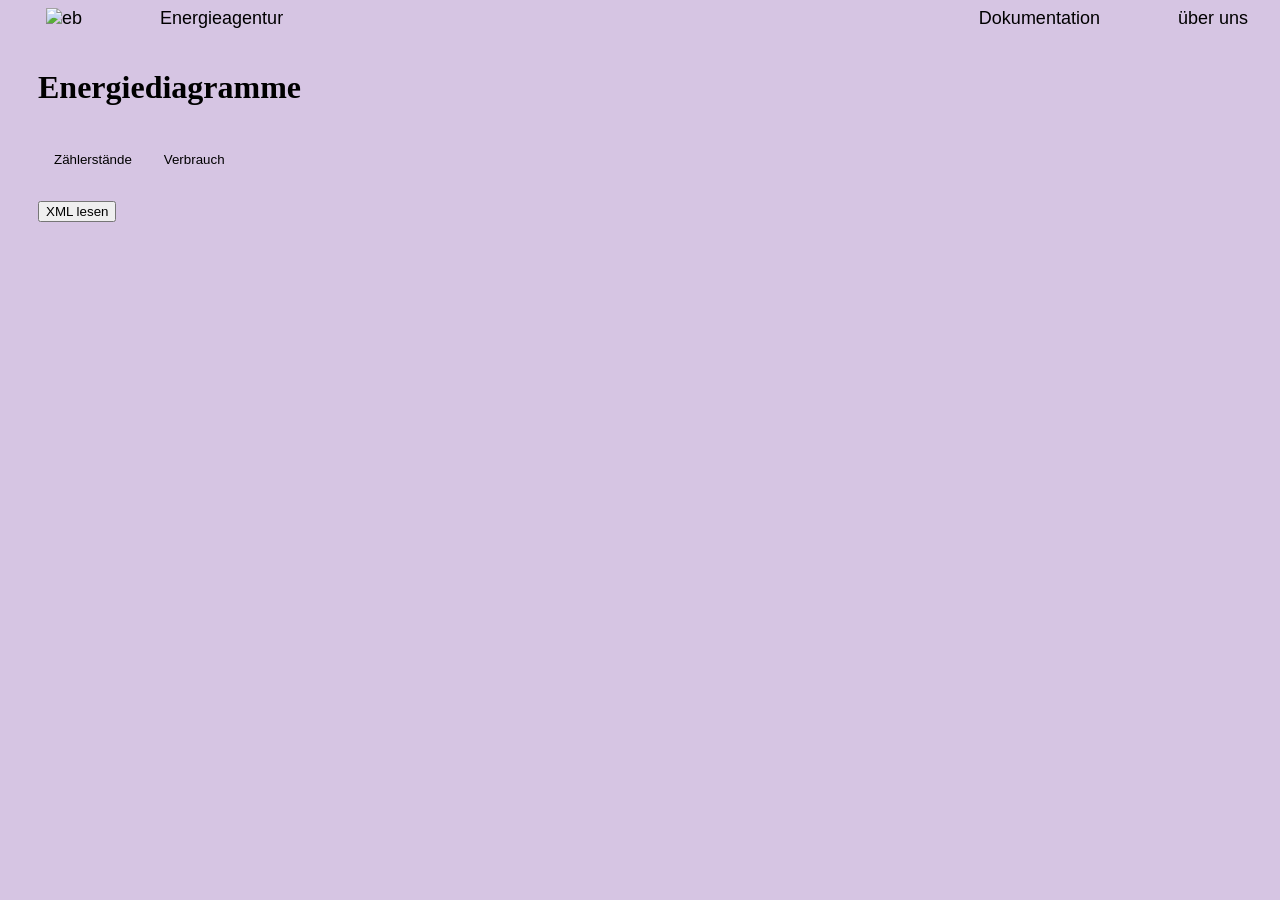
==== index.html @ 67af6f87 "Merge branch 'main' of ava into frontend-one-xml" ====
<!DOCTYPE html>
<html lang="de">
<head>
    <meta charset="UTF-8">
    <meta name="viewport" content="width=device-width, initial-scale=1.0">
    <title>M306 Projekt Gruppe C</title>
    <link rel="stylesheet" href="styles.css">
    <script src="/src/index.js"></script>
    <script src="/src/convertToCSV.js"></script>
    <script src="/src/convertToAdditiveData.js"></script>
    <script src="/src/convertToData.js"></script>
    <script src="/src/graphify.js"></script>
    <script src="https://cdn.plot.ly/plotly-latest.min.js"></script>
    <script>
    function openGraph(evt, graphName) {

        var i, tabcontent, tabutton;


        tabcontent = document.getElementsByClassName("tabcontent");
        for (i = 0; i < tabcontent.length; i++) {
            tabcontent[i].style.display = "none";
        }


        tabutton = document.getElementsByClassName("tabutton");
        for (i = 0; i < tabutton.length; i++) {
            tabutton[i].className = tabutton[i].className.replace(" active", "");
        }


        document.getElementById(graphName).style.display = "block";
        evt.currentTarget.className += " active";
        }
    </script>
</head>
<body>
    <div class="grid-container">
        <div class="item1">
            <ul>
                <li class="logo"><img src="images/logo.jpg" alt="eb"></li>
                <li class="logo">Energieagentur</li>
                <li class="menu">über uns</li>
                <li class="menu">Dokumentation</li>
            </ul>
        </div>
        <div class="item2">
        <h1>Energiediagramme</h1>
        </div>
        <div class="tab">
            <button class="tabutton" onclick="openGraph(event, zählerstände)">Zählerstände</button>
            <button class="tabutton" onclick="openGraph(event, verbrauch)">Verbrauch</button>
        </div>
        <div id="graph" class="tabcontent"></div>
        <div id="graph" class="tabcontent">
            <button class="btn btn-light" onclick="readXML()">XML lesen</button>
        </div>
    </div>
</body>
</html>
---- styles.css ----
ul {
    list-style-type: none;
    margin: 0;
    padding: 0;
    position: fixed;
    width: 100%;
    top: 0;
    overflow: hidden;
    font-family: 'Gill Sans', 'Gill Sans MT', Calibri, 'Trebuchet MS', sans-serif;
    font-size: large;
}

li {
    display: block;
    padding: 8px;
    padding-right: 70px;
}

body {
    background-color: #d6c5e3;
}

img {
    height: 50px;
}

.menu {
    float: right;
}

.logo {
    float: left;
}

.item1 {
    grid-area: header;
}

.item2 {
    grid-area: title;
}

.item3 {
    grid-area: main;
    background-color: white;
}

.grid-container {
    display: grid;
    grid-template-areas: 
        'header'
        'title'
        'main';
    gap: 10px;
    padding: 30px;
}

.tab {
    overflow: hidden;
  }

.tab button {
    background-color: #d6c5e3;
    float: left;
    border: none;
    outline: none;
    cursor: pointer;
    padding: 14px 16px;
    transition: 0.3s;
  }
  
.tab button.active {
    background-color: white;
  }

.tab button :hover {
    background-color: beige;
}
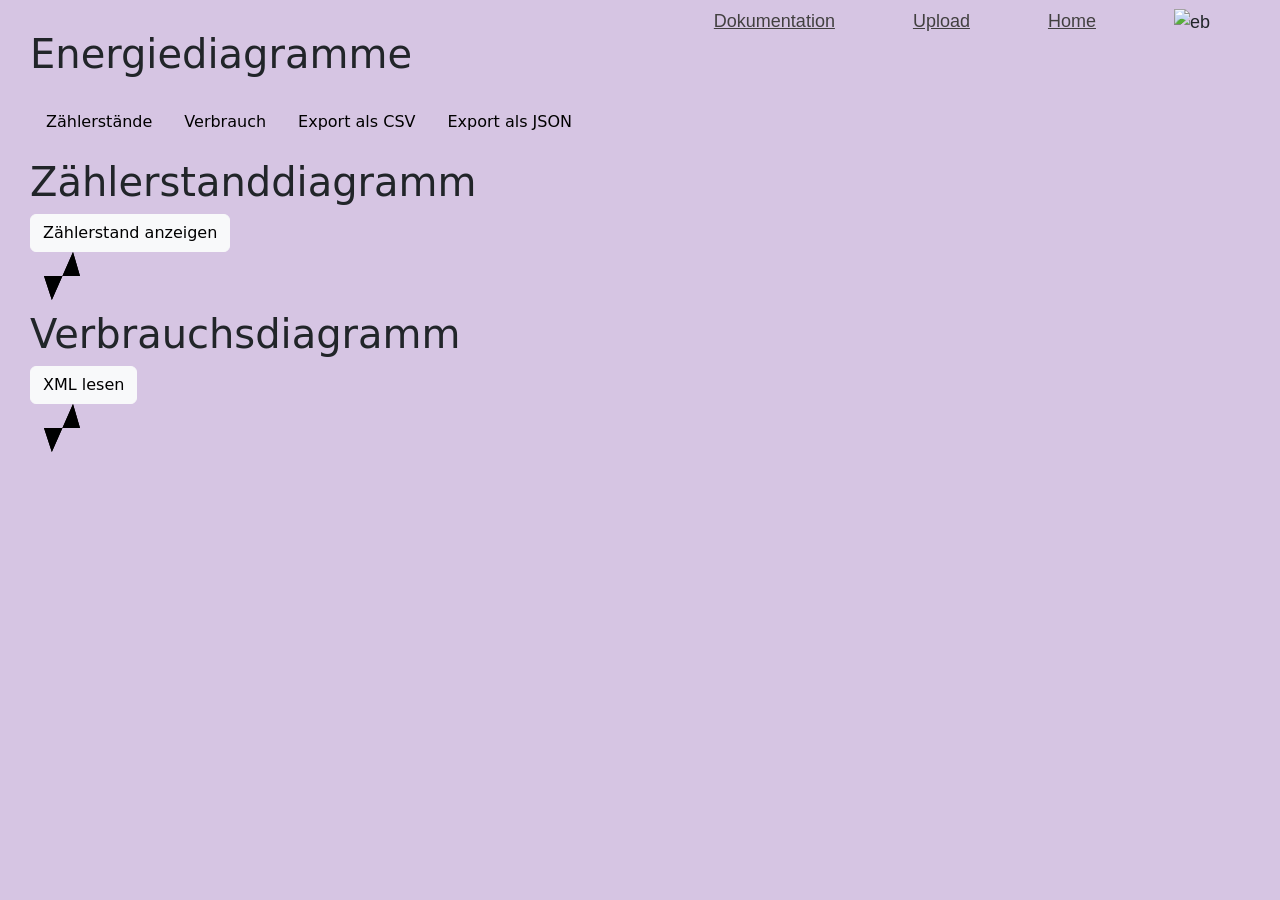
==== commit 2a16a0ca: "dev: sorting files" ====
--- a/index.html
+++ b/index.html
@@ -5,16 +5,20 @@
     <meta name="viewport" content="width=device-width, initial-scale=1.0">
     <title>M306 Projekt Gruppe C</title>
     <link rel="stylesheet" href="styles.css">
+    <link href="https://cdn.jsdelivr.net/npm/bootstrap@5.3.1/dist/css/bootstrap.min.css" rel="stylesheet">
     <script src="/src/index.js"></script>
     <script src="/src/convertToCSV.js"></script>
     <script src="/src/convertToAdditiveData.js"></script>
     <script src="/src/convertToData.js"></script>
     <script src="/src/graphify.js"></script>
+    <script src="/src/graphifyESL.js"></script>
+    <script src="/src/convertToJSON.js"></script>
+    <script src="/src/download.js"></script>
     <script src="https://cdn.plot.ly/plotly-latest.min.js"></script>
     <script>
     function openGraph(evt, graphName) {
 
-        var i, tabcontent, tabutton;
+        let i, tabcontent, tabutton;
 
 
         tabcontent = document.getElementsByClassName("tabcontent");
@@ -34,27 +38,48 @@
         }
     </script>
 </head>
-<body>
+<body style="background-color: #d6c5e3;">
+    <div class="nav">
+        <ul>
+            <li class="menu"><img src="/images/logo.jpg" alt="eb"></li>
+            <li class="menu"><a href="/index.html" style="color: rgb(66, 64, 64);">Home</a></li>
+            <li class="menu"><a href="/upload.html" style="color: rgb(66, 64, 64)">Upload</a></li>
+            <li class="menu"><a href="/index.html" style="color: rgb(66, 64, 64)">Dokumentation</a></li>
+        </ul>
+    </div>  
     <div class="grid-container">
-        <div class="item1">
-            <ul>
-                <li class="logo"><img src="images/logo.jpg" alt="eb"></li>
-                <li class="logo">Energieagentur</li>
-                <li class="menu">über uns</li>
-                <li class="menu">Dokumentation</li>
-            </ul>
-        </div>
-        <div class="item2">
+        <div class="title">
         <h1>Energiediagramme</h1>
         </div>
         <div class="tab">
-            <button class="tabutton" onclick="openGraph(event, zählerstände)">Zählerstände</button>
-            <button class="tabutton" onclick="openGraph(event, verbrauch)">Verbrauch</button>
+            <button class="tabutton" onclick="openGraph(event, 'zählerstände')">Zählerstände</button>
+            <button class="tabutton" onclick="openGraph(event, 'verbrauch')">Verbrauch</button>
+            <button class="exportButton" onclick="exportCSV()">Export als CSV</button>
+            <button class="exportButton" onclick="exportJSON()">Export als JSON</button>
         </div>
-        <div id="graph" class="tabcontent"></div>
-        <div id="graph" class="tabcontent">
-            <button class="btn btn-light" onclick="readXML()">XML lesen</button>
+        <div id="zählerstände" class="tabcontent">
+            <h1>Zählerstanddiagramm</h1>
+            <button class="btn btn-light" onclick="renderAdditive(); showLoaderz()">Zählerstand anzeigen</button>
+            <div class="loading" id="loaderz">
+                <svg height="48px" width="64px">
+                    <polyline id="back" points="0.157 23.954, 14 23.954, 21.843 48, 43 0, 50 24, 64 24"></polyline>
+                  <polyline id="front" points="0.157 23.954, 14 23.954, 21.843 48, 43 0, 50 24, 64 24"></polyline>
+                </svg>
+            </div>
+            <div id="graphzählerstand"></div>
         </div>
+        <div id="verbrauch" class="tabcontent">
+            <h1>Verbrauchsdiagramm</h1>
+            <button class="btn btn-light" id="getXML" onclick="readXML(); showLoaderv()">XML lesen</button>
+            <div class="loading" id="loaderv">
+                <svg height="48px" width="64px">
+                    <polyline id="back" points="0.157 23.954, 14 23.954, 21.843 48, 43 0, 50 24, 64 24"></polyline>
+                  <polyline id="front" points="0.157 23.954, 14 23.954, 21.843 48, 43 0, 50 24, 64 24"></polyline>
+                </svg>
+            </div>
+            <div id="graphsdat"></div>
+        </div>
+        <div id="error" class="error hidden-error"></div>
     </div>
 </body>
 </html>
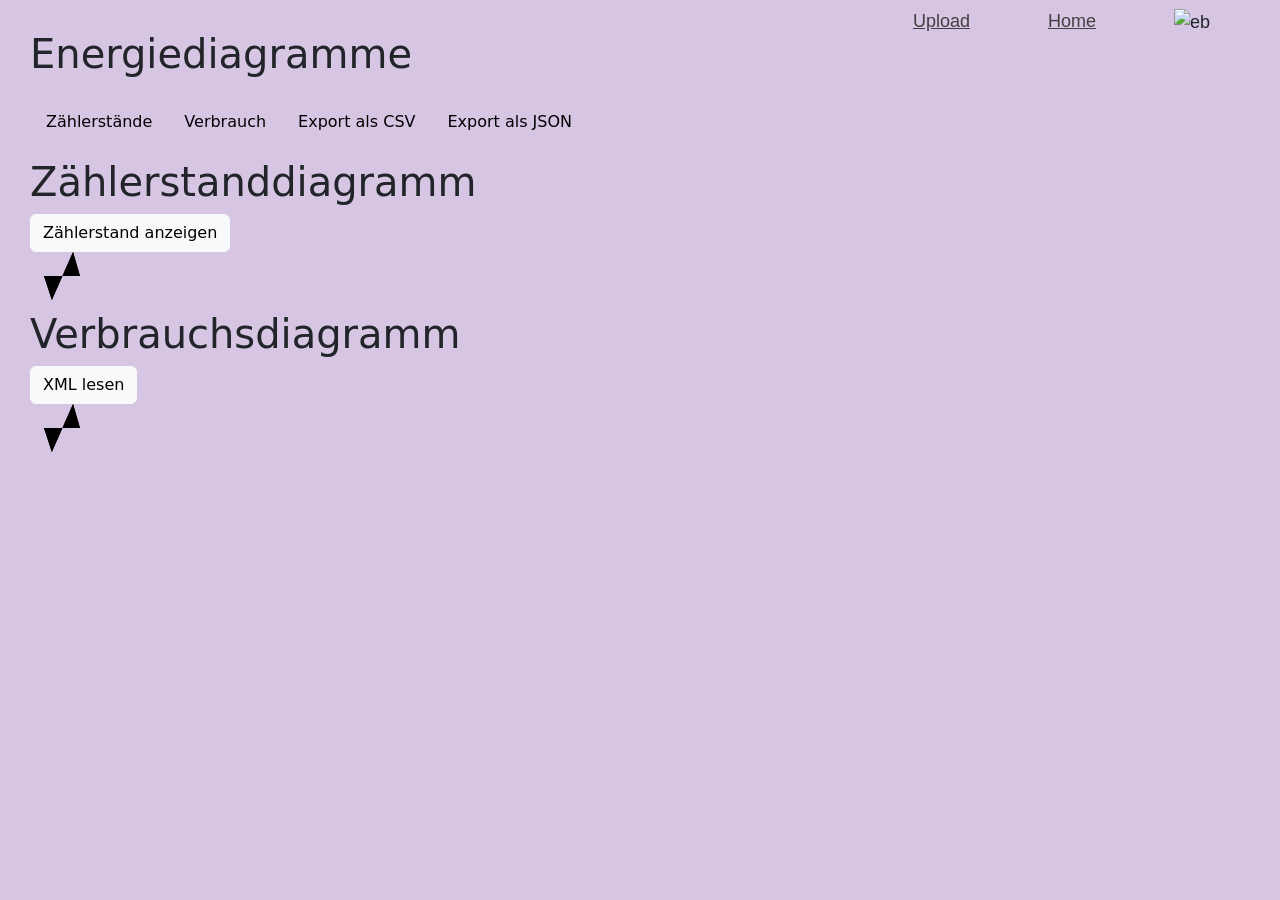
==== commit 8eb0080b: "Merge branch 'main' of https://github.com/anticN/M306-Project" ====
--- a/index.html
+++ b/index.html
@@ -44,7 +44,6 @@
             <li class="menu"><img src="/images/logo.jpg" alt="eb"></li>
             <li class="menu"><a href="/index.html" style="color: rgb(66, 64, 64);">Home</a></li>
             <li class="menu"><a href="/upload.html" style="color: rgb(66, 64, 64)">Upload</a></li>
-            <li class="menu"><a href="/index.html" style="color: rgb(66, 64, 64)">Dokumentation</a></li>
         </ul>
     </div>  
     <div class="grid-container">
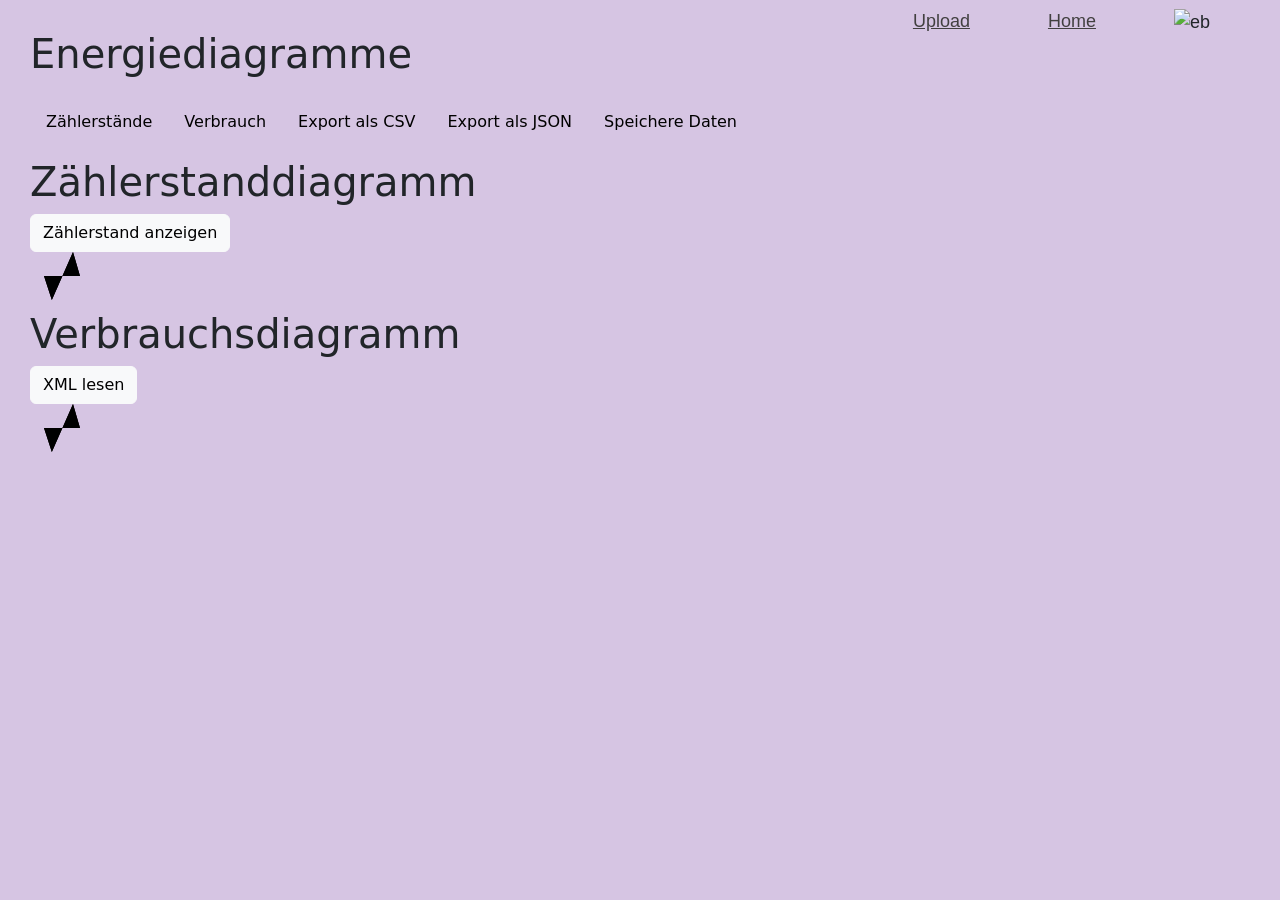
==== commit ce10099c: "feat: add 'post' json button" ====
--- a/index.html
+++ b/index.html
@@ -7,36 +7,12 @@
     <link rel="stylesheet" href="styles.css">
     <link href="https://cdn.jsdelivr.net/npm/bootstrap@5.3.1/dist/css/bootstrap.min.css" rel="stylesheet">
     <script src="/src/index.js"></script>
+    <script src="/src/graphify.js"></script>
     <script src="/src/convertToCSV.js"></script>
-    <script src="/src/convertToAdditiveData.js"></script>
-    <script src="/src/convertToData.js"></script>
-    <script src="/src/graphify.js"></script>
-    <script src="/src/graphifyESL.js"></script>
     <script src="/src/convertToJSON.js"></script>
     <script src="/src/download.js"></script>
+    <script src="/src/loader.js"></script>
     <script src="https://cdn.plot.ly/plotly-latest.min.js"></script>
-    <script>
-    function openGraph(evt, graphName) {
-
-        let i, tabcontent, tabutton;
-
-
-        tabcontent = document.getElementsByClassName("tabcontent");
-        for (i = 0; i < tabcontent.length; i++) {
-            tabcontent[i].style.display = "none";
-        }
-
-
-        tabutton = document.getElementsByClassName("tabutton");
-        for (i = 0; i < tabutton.length; i++) {
-            tabutton[i].className = tabutton[i].className.replace(" active", "");
-        }
-
-
-        document.getElementById(graphName).style.display = "block";
-        evt.currentTarget.className += " active";
-        }
-    </script>
 </head>
 <body style="background-color: #d6c5e3;">
     <div class="nav">
@@ -55,10 +31,11 @@
             <button class="tabutton" onclick="openGraph(event, 'verbrauch')">Verbrauch</button>
             <button class="exportButton" onclick="exportCSV()">Export als CSV</button>
             <button class="exportButton" onclick="exportJSON()">Export als JSON</button>
+            <button class="exportButton" onclick="postJSON()">Speichere Daten</button>
         </div>
         <div id="zählerstände" class="tabcontent">
             <h1>Zählerstanddiagramm</h1>
-            <button class="btn btn-light" onclick="renderAdditive(); showLoaderz()">Zählerstand anzeigen</button>
+            <button class="btn btn-light" onclick="getESL(); showLoaderz()">Zählerstand anzeigen</button>
             <div class="loading" id="loaderz">
                 <svg height="48px" width="64px">
                     <polyline id="back" points="0.157 23.954, 14 23.954, 21.843 48, 43 0, 50 24, 64 24"></polyline>
@@ -69,7 +46,7 @@
         </div>
         <div id="verbrauch" class="tabcontent">
             <h1>Verbrauchsdiagramm</h1>
-            <button class="btn btn-light" id="getXML" onclick="readXML(); showLoaderv()">XML lesen</button>
+            <button class="btn btn-light" id="getXML" onclick="getSDAT(); showLoaderv()">XML lesen</button>
             <div class="loading" id="loaderv">
                 <svg height="48px" width="64px">
                     <polyline id="back" points="0.157 23.954, 14 23.954, 21.843 48, 43 0, 50 24, 64 24"></polyline>
